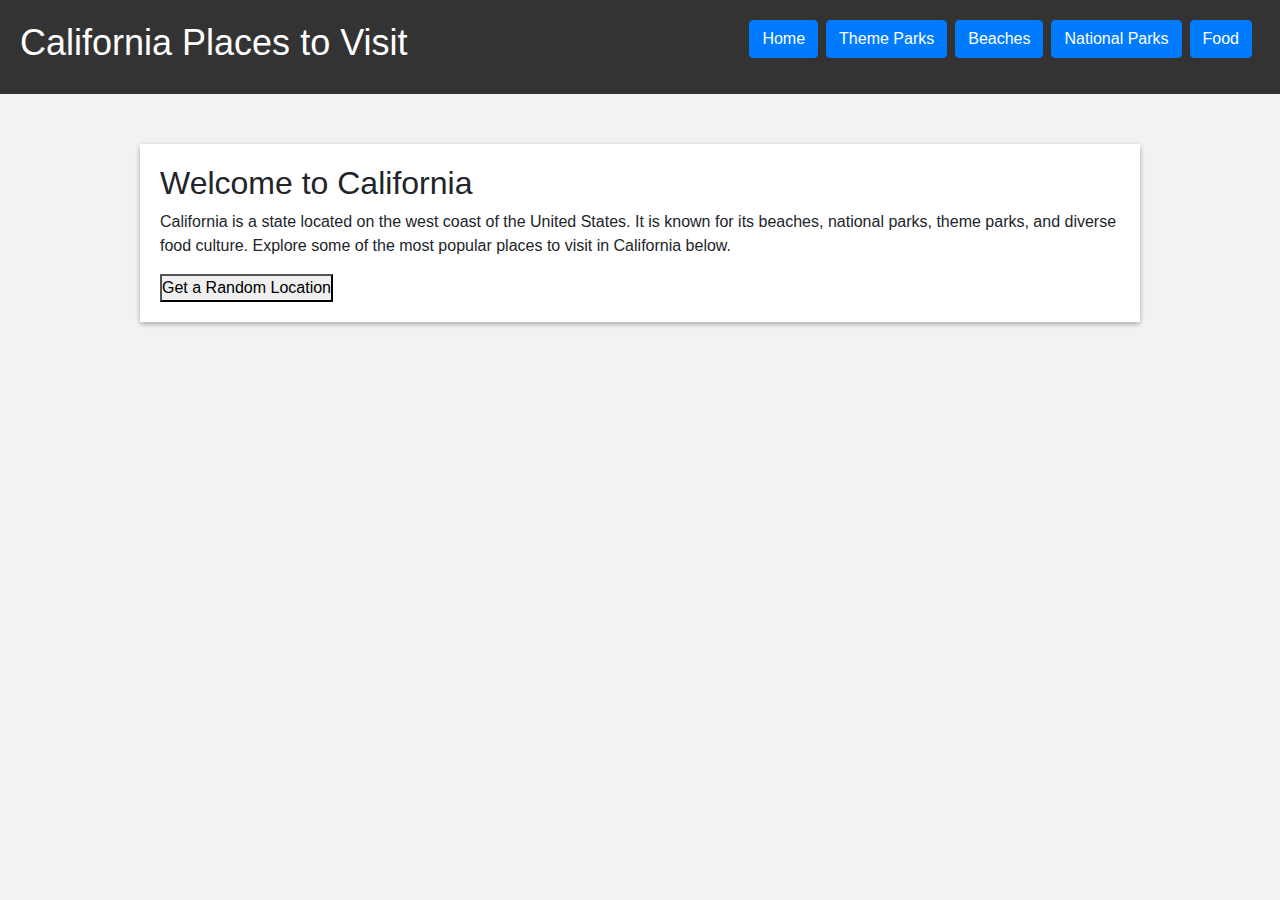
==== index.html @ a2cc7380 "Updated webpages." ====
<!DOCTYPE html>
<html>
<head>
    <link rel="stylesheet" href="https://maxcdn.bootstrapcdn.com/bootstrap/4.5.2/css/bootstrap.min.css">
    <script src="https://ajax.googleapis.com/ajax/libs/jquery/3.5.1/jquery.min.js"></script>
    <script src="https://cdnjs.cloudflare.com/ajax/libs/popper.js/1.16.0/umd/popper.min.js"></script>
    <script src="https://maxcdn.bootstrapcdn.com/bootstrap/4.5.2/js/bootstrap.min.js"></script>

	<title>California Places to Visit</title>
	<link rel="stylesheet" type="text/css" href="style.css">
</head>
<body>
	<header>
		<h1>California Places to Visit</h1>
		<nav>
			<ul>
                <button type="button" class="btn btn-primary mr-2" onclick="location.href='index.html'">Home</button>
                <button type="button" class="btn btn-primary mr-2" onclick="location.href='theme-parks.html'">Theme Parks</button>
                <button type="button" class="btn btn-primary mr-2" onclick="location.href='beaches.html'">Beaches</button>
                <button type="button" class="btn btn-primary mr-2" onclick="location.href='national-parks.html'">National Parks</button>
                <button type="button" class="btn btn-primary mr-2" onclick="location.href='food.html'">Food</button>
			</ul>
		</nav>
	</header>
	
	<main>
		<section id="intro">
			<h2>Welcome to California</h2>
			<p>California is a state located on the west coast of the United States. It is known for its beaches, national parks, theme parks, and diverse food culture. Explore some of the most popular places to visit in California below.</p>
			<button id="random">Get a Random Location</button>
		</section>
	</main>
	
	<script src="script.js"></script>
</body>
</html>
---- style.css ----
/* Reset CSS */
* {
	margin: 0;
	padding: 0;
	box-sizing: border-box;
}

/* Body and Main Styles */
body {
	font-family: Arial, sans-serif;
	background-color: #f2f2f2;
}

main {
	margin: 50px auto;
	max-width: 1000px;
	padding: 20px;
	background-color: #fff;
	box-shadow: 0 2px 5px rgba(0,0,0,0.3);
}

/* Header Styles */
header {
	display: flex;
	justify-content: space-between;
	align-items: center;
	padding: 20px;
	background-color: #333;
	color: #fff;
}

header h1 {
	font-size: 36px;
}

nav ul {
	display: flex;
	list-style: none;
}

nav ul li {
	margin-left: 20px;
}
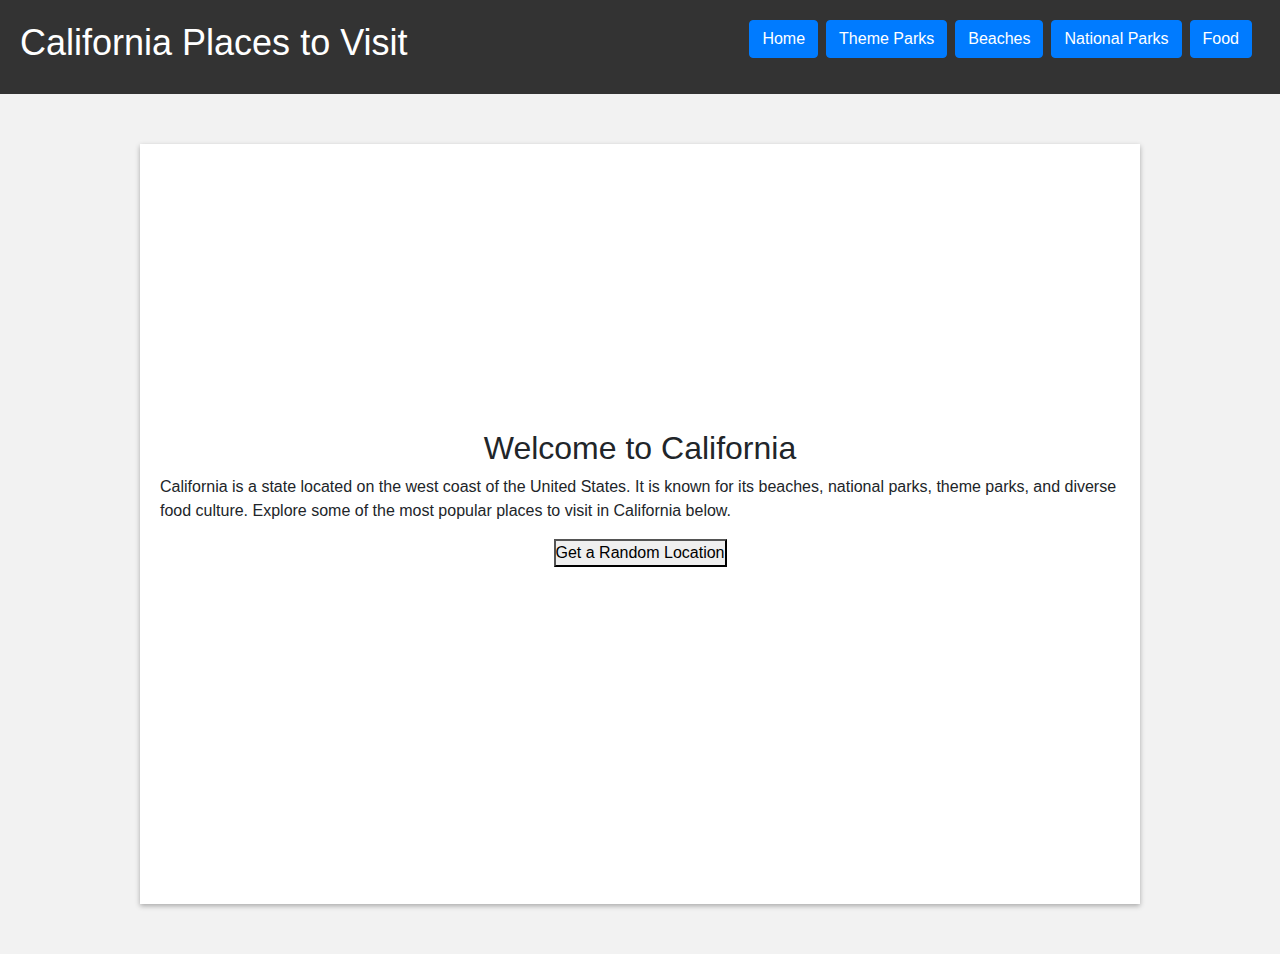
==== commit 5591554f: "Added Random Location Generation" ====
--- a/index.html
+++ b/index.html
@@ -6,31 +6,70 @@
     <script src="https://cdnjs.cloudflare.com/ajax/libs/popper.js/1.16.0/umd/popper.min.js"></script>
     <script src="https://maxcdn.bootstrapcdn.com/bootstrap/4.5.2/js/bootstrap.min.js"></script>
 
-	<title>California Places to Visit</title>
-	<link rel="stylesheet" type="text/css" href="style.css">
+    <title>California Places to Visit</title>
+    <link rel="stylesheet" type="text/css" href="style.css">
+    <style>
+        /* Special effects for the randomly generated location */
+        #randomPlace {
+            font-size: 36px;
+            font-weight: bold;
+            animation: pulse 2s infinite;
+        }
+
+        @keyframes pulse {
+            0% {
+                transform: scale(1);
+            }
+
+            50% {
+                transform: scale(1.1);
+            }
+
+            100% {
+                transform: scale(1);
+            }
+        }
+    </style>
 </head>
 <body>
-	<header>
-		<h1>California Places to Visit</h1>
-		<nav>
-			<ul>
+    <header>
+        <h1>California Places to Visit</h1>
+        <nav>
+            <ul>
                 <button type="button" class="btn btn-primary mr-2" onclick="location.href='index.html'">Home</button>
                 <button type="button" class="btn btn-primary mr-2" onclick="location.href='theme-parks.html'">Theme Parks</button>
                 <button type="button" class="btn btn-primary mr-2" onclick="location.href='beaches.html'">Beaches</button>
                 <button type="button" class="btn btn-primary mr-2" onclick="location.href='national-parks.html'">National Parks</button>
                 <button type="button" class="btn btn-primary mr-2" onclick="location.href='food.html'">Food</button>
-			</ul>
-		</nav>
-	</header>
-	
-	<main>
-		<section id="intro">
-			<h2>Welcome to California</h2>
-			<p>California is a state located on the west coast of the United States. It is known for its beaches, national parks, theme parks, and diverse food culture. Explore some of the most popular places to visit in California below.</p>
-			<button id="random">Get a Random Location</button>
-		</section>
-	</main>
-	
-	<script src="script.js"></script>
-</body>
-</html>
+            </ul>
+        </nav>
+    </header>
+
+    <main>
+        <section id="intro">
+            <h2>Welcome to California</h2>
+            <p>California is a state located on the west coast of the United States. It is known for its beaches, national parks, theme parks, and diverse food culture. Explore some of the most popular places to visit in California below.</p>
+            <button id="random">Get a Random Location</button>
+            <p id="randomPlace"></p>
+            <p id="summary"></p>
+        </section>
+    </main>
+
+    <script>
+        document.getElementById("random").addEventListener("click", function() {
+            var places = ["Yosemite National Park", "Disneyland", "Golden Gate Bridge", "Death Valley", "Santa Monica Pier", "Big Sur", "Hollywood Walk of Fame", "Lake Tahoe", "Sequoia National Park"];
+            var randomPlace = places[Math.floor(Math.random() * places.length)];
+            document.getElementById("randomPlace").innerHTML = "You should visit: " + randomPlace;
+
+            // Retrieve the summary from Wikipedia API
+            $.getJSON("https://en.wikipedia.org/w/api.php?action=query&prop=extracts&exintro&explaintext&format=json&titles=" + randomPlace, function(data) {
+                var pages = data.query.pages;
+                var pageId = Object.keys(pages)[0];
+                var summary = pages[pageId].extract;
+                document.getElementById("summary").innerHTML = summary;
+            });
+        });
+    </script>
+    </body>
+	</html>
+	--- a/style.css
+++ b/style.css
@@ -9,6 +9,17 @@
 body {
 	font-family: Arial, sans-serif;
 	background-color: #f2f2f2;
+}
+#intro {
+    display: flex;
+    flex-direction: column;
+    justify-content: center;
+    align-items: center;
+    min-height: 80vh;
+}
+
+#random {
+    margin-bottom: 20px;
 }
 
 main {
@@ -41,3 +52,20 @@
 nav ul li {
 	margin-left: 20px;
 }
+
+nav ul li button {
+	background: none;
+	border: none;
+	color: #fff;
+	font-size: 18px;
+	cursor: pointer;
+}
+
+nav ul li button:hover {
+	text-decoration: underline;
+}
+li img {
+	width: 800px; /* Set the desired width */
+	height: auto; /* Let the height adjust proportionally */
+  }
+  